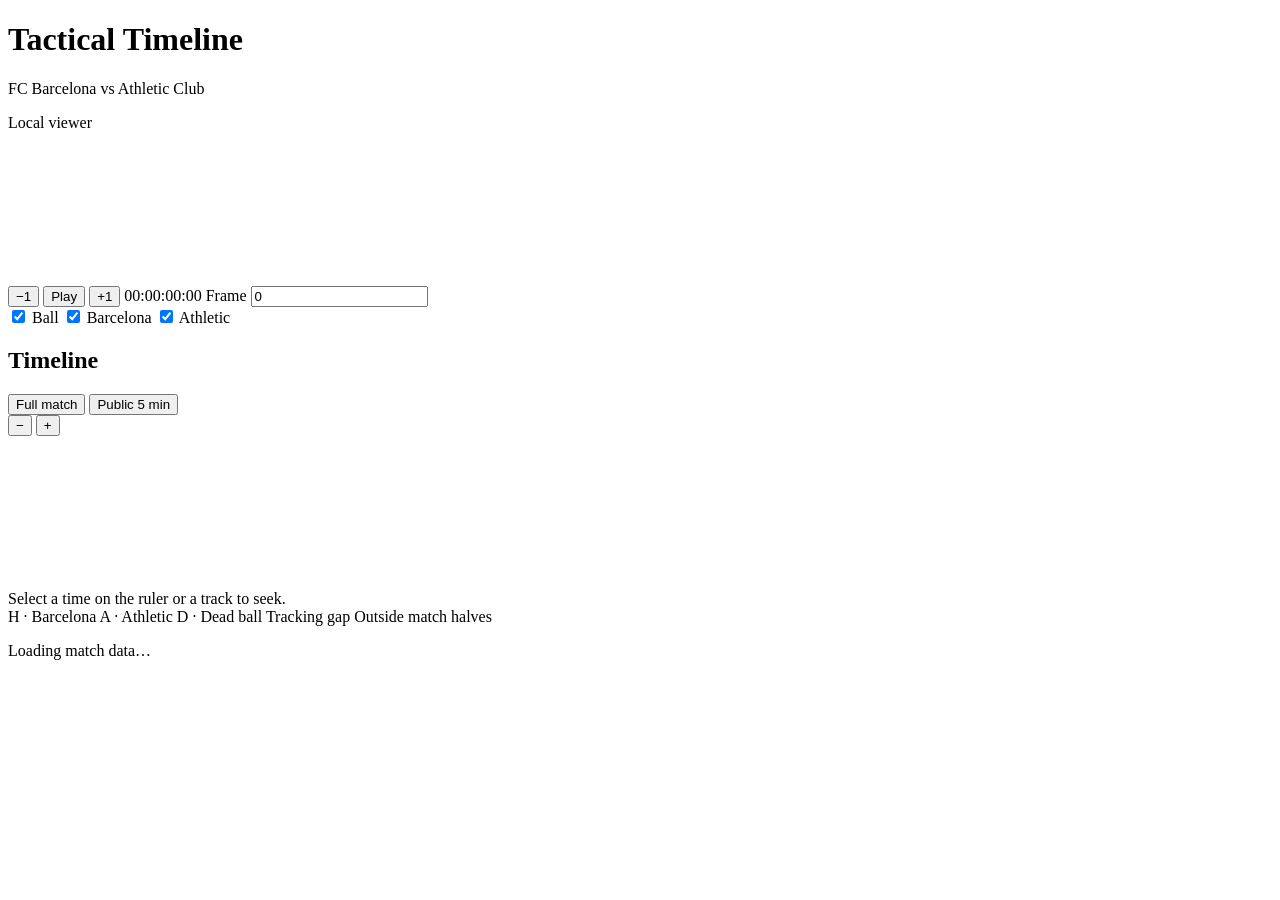
==== dashboard/index.html @ 3e855850 "feat(tactical): add recovery dashboard and stoppage cues Changes: - Add local tactical playback with" ====
<!doctype html>
<html lang="en">
<head>
  <meta charset="utf-8">
  <meta name="viewport" content="width=device-width, initial-scale=1">
  <title>Tactical Timeline · MoreThanADonut</title>
  <link rel="icon" href="data:,">

  <link rel="stylesheet" href="/style.css">
  <script src="/app.js" type="module"></script>
</head>
<body>
  <header class="top">
    <h1>Tactical Timeline</h1>
    <p>FC Barcelona <span>vs</span> Athletic Club</p>
    <span class="local">Local viewer</span>
  </header>
  <main>
    <section class="monitor" aria-label="Tactical video">
      <div class="stage">
        <video id="video" preload="metadata" playsinline aria-label="Tactical match footage"></video>
        <canvas id="overlay" aria-hidden="true"></canvas>
      </div>
      <div class="transport">
        <button id="previous" aria-label="Previous frame" title="Previous frame (←)">−1</button>
        <button id="play" title="Play or pause (Space)">Play</button>
        <button id="next" aria-label="Next frame" title="Next frame (→)">+1</button>
        <output id="time">00:00:00:00</output>
        <label class="frame-field">Frame <input id="frame" type="number" min="0" value="0"></label>
        <div class="overlays" aria-label="Position overlays">
          <label class="ball"><input type="checkbox" id="ball" checked> Ball</label>
          <label class="home"><input type="checkbox" id="home" checked> Barcelona</label>
          <label class="away"><input type="checkbox" id="away" checked> Athletic</label>
        </div>
      </div>
    </section>
    <section class="editor" aria-labelledby="timeline-heading">
      <div class="toolbar">
        <h2 id="timeline-heading">Timeline</h2>
        <div class="views">
          <button id="full" aria-pressed="true">Full match</button>
          <button id="public" aria-pressed="false">Public 5 min</button>
          <div class="zoom">
            <button id="out" aria-label="Zoom out" title="Zoom out">−</button>
            <button id="in" aria-label="Zoom in" title="Zoom in">+</button>
          </div>
        </div>
      </div>
      <div class="tracks">
        <div id="labels"></div>
        <div class="scroll" id="scroll">
          <div id="extent">
            <div id="timeline-window">
              <canvas id="timeline" tabindex="0" aria-label="Timeline scrubber. Use left and right arrows to step frames."></canvas>
              <div id="playhead" aria-hidden="true"></div>
            </div>
          </div>
        </div>
      </div>
      <div id="detail" class="detail">Select a time on the ruler or a track to seek.</div>
      <footer class="legend">
        <span class="home">H · Barcelona</span>
        <span class="away">A · Athletic</span>
        <span class="dead">D · Dead ball</span>
        <span class="gap">Tracking gap</span>
        <span class="outside">Outside match halves</span>
      </footer>
    </section>
    <p id="status" role="status">Loading match data…</p>
  </main>
</body>
</html>
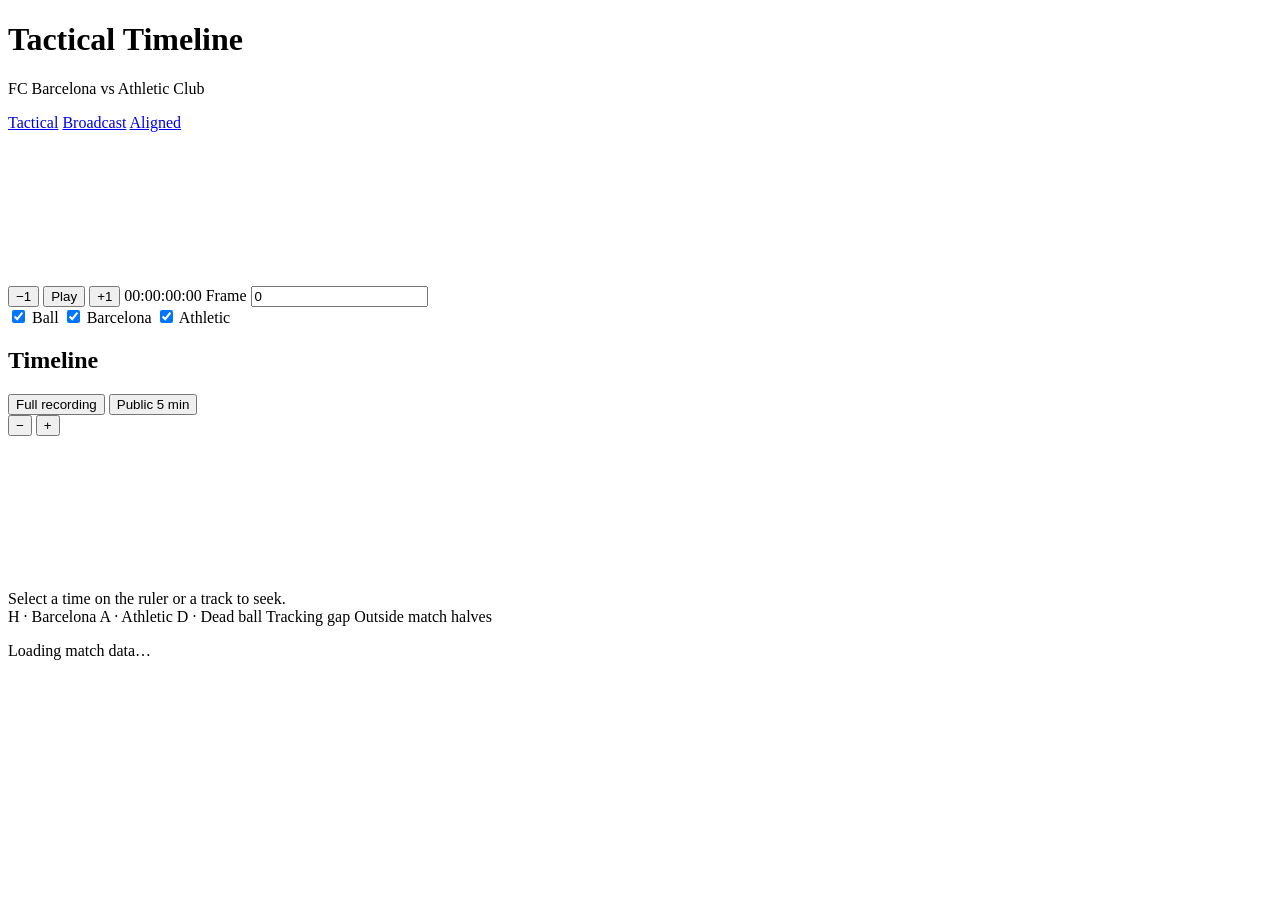
==== commit f188050b: "feat(dashboard): add broadcast and aligned feeds Changes: - Add native broadcast playback and synchr" ====
--- a/dashboard/index.html
+++ b/dashboard/index.html
@@ -11,15 +11,32 @@
 </head>
 <body>
   <header class="top">
-    <h1>Tactical Timeline</h1>
+    <h1 id="title">Tactical Timeline</h1>
     <p>FC Barcelona <span>vs</span> Athletic Club</p>
-    <span class="local">Local viewer</span>
+    <nav class="feeds" aria-label="Match views">
+      <a href="/" aria-current="page">Tactical</a>
+      <a href="/broadcast">Broadcast</a>
+      <a href="/aligned">Aligned</a>
+    </nav>
   </header>
   <main>
-    <section class="monitor" aria-label="Tactical video">
-      <div class="stage">
-        <video id="video" preload="metadata" playsinline aria-label="Tactical match footage"></video>
-        <canvas id="overlay" aria-hidden="true"></canvas>
+    <section class="monitor" aria-label="Match video">
+      <div class="screens">
+        <div class="screen">
+          <div class="feed-caption" id="primary-caption" hidden>Tactical</div>
+          <div class="stage">
+            <video id="video" preload="metadata" playsinline aria-label="Tactical match footage"></video>
+            <canvas id="overlay" class="position-overlay" aria-hidden="true"></canvas>
+          </div>
+        </div>
+        <div class="screen" id="secondary" hidden>
+          <div class="feed-caption">Broadcast <output id="broadcast-frame"></output></div>
+          <div class="stage">
+            <video id="broadcast-video" preload="metadata" playsinline muted aria-label="Aligned broadcast match footage"></video>
+            <canvas id="broadcast-overlay" class="position-overlay" aria-hidden="true"></canvas>
+            <p id="alignment-message">No verified broadcast match at this frame</p>
+          </div>
+        </div>
       </div>
       <div class="transport">
         <button id="previous" aria-label="Previous frame" title="Previous frame (←)">−1</button>
@@ -38,7 +55,7 @@
       <div class="toolbar">
         <h2 id="timeline-heading">Timeline</h2>
         <div class="views">
-          <button id="full" aria-pressed="true">Full match</button>
+          <button id="full" aria-pressed="true">Full recording</button>
           <button id="public" aria-pressed="false">Public 5 min</button>
           <div class="zoom">
             <button id="out" aria-label="Zoom out" title="Zoom out">−</button>
@@ -62,8 +79,10 @@
         <span class="home">H · Barcelona</span>
         <span class="away">A · Athletic</span>
         <span class="dead">D · Dead ball</span>
-        <span class="gap">Tracking gap</span>
-        <span class="outside">Outside match halves</span>
+        <span class="gap" id="gap-legend">Tracking gap</span>
+        <span class="ball" id="ball-availability-legend" hidden>Broadcast ball present</span>
+        <span class="outside" id="outside-legend">Outside match halves</span>
+        <span class="alignment" id="alignment-legend" hidden>Verified live alignment</span>
       </footer>
     </section>
     <p id="status" role="status">Loading match data…</p>
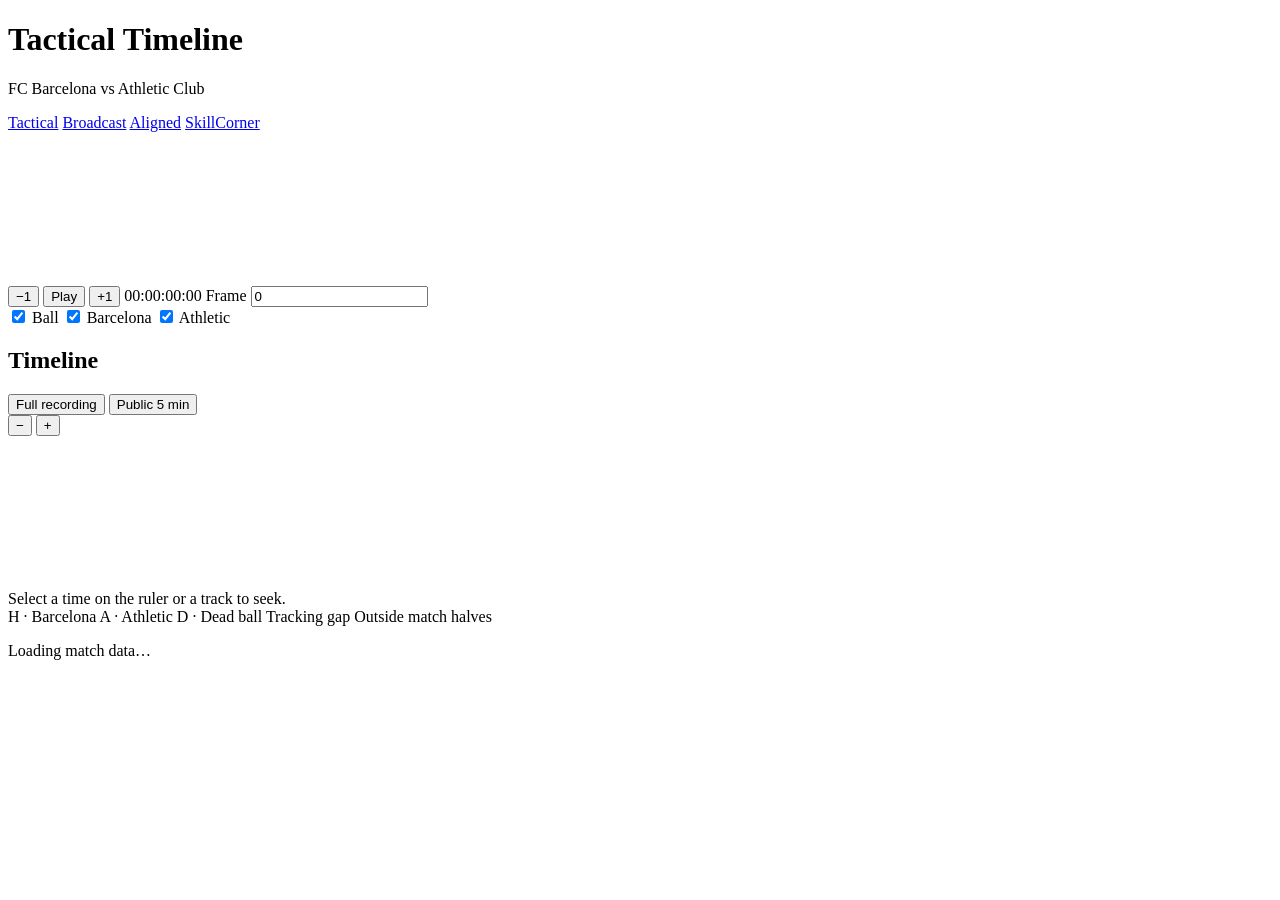
==== commit c953bf5a: "feat(possession): compare boosters and show SkillCorner replay Changes: - Benchmark LightGBM, XGBoos" ====
--- a/dashboard/index.html
+++ b/dashboard/index.html
@@ -17,6 +17,7 @@
       <a href="/" aria-current="page">Tactical</a>
       <a href="/broadcast">Broadcast</a>
       <a href="/aligned">Aligned</a>
+      <a href="/skillcorner">SkillCorner</a>
     </nav>
   </header>
   <main>
